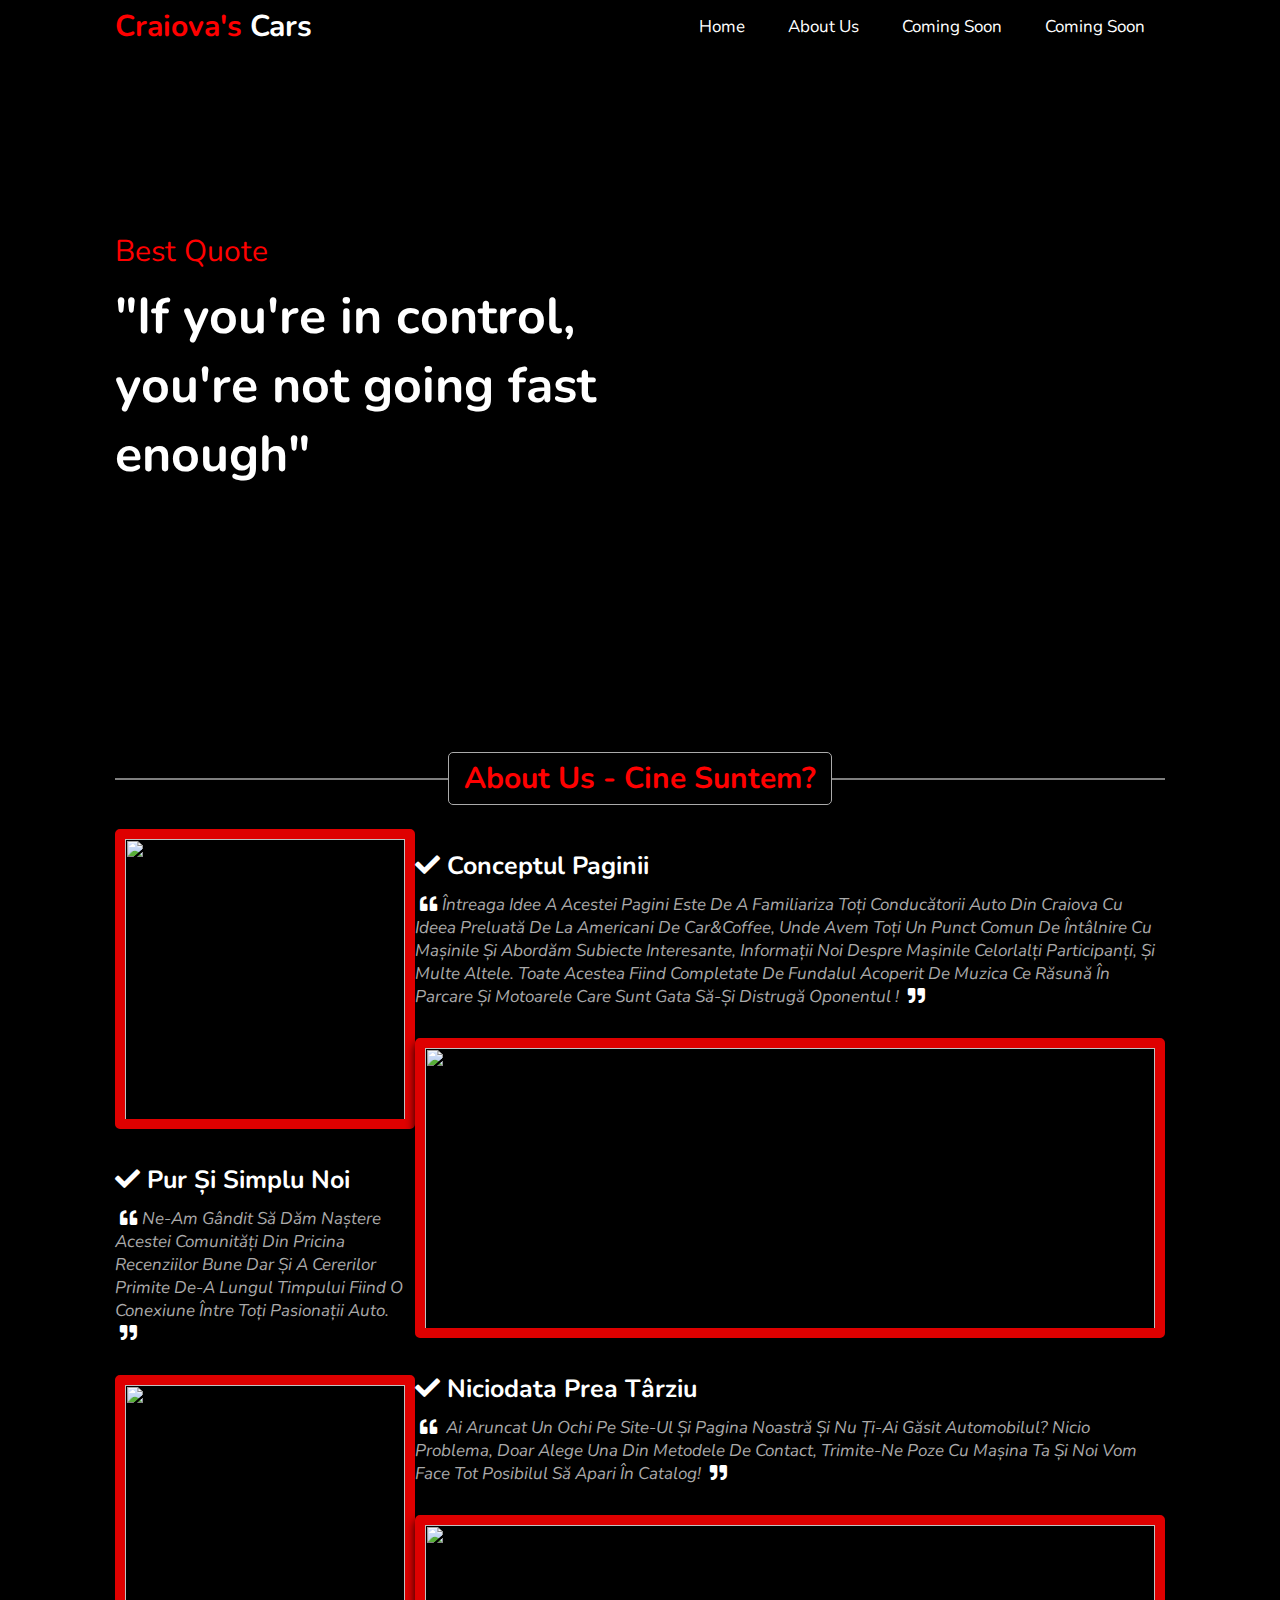
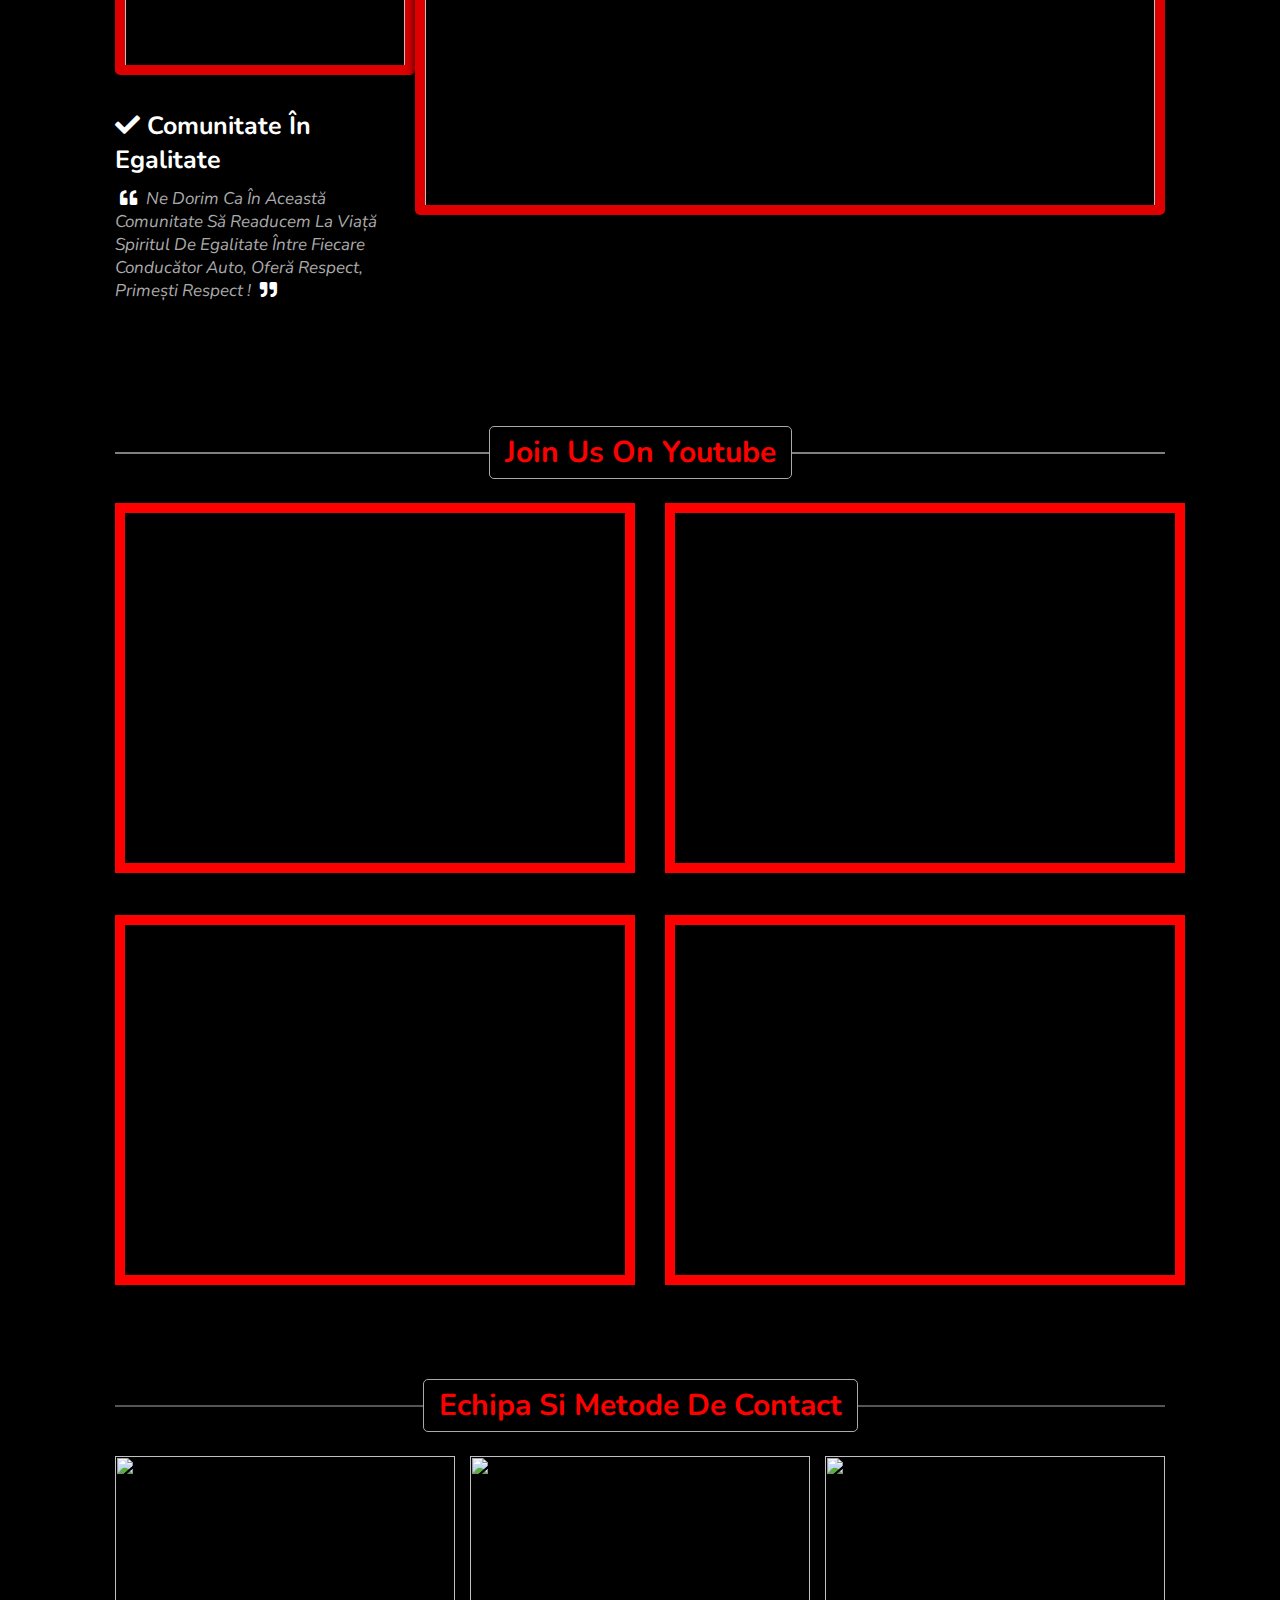
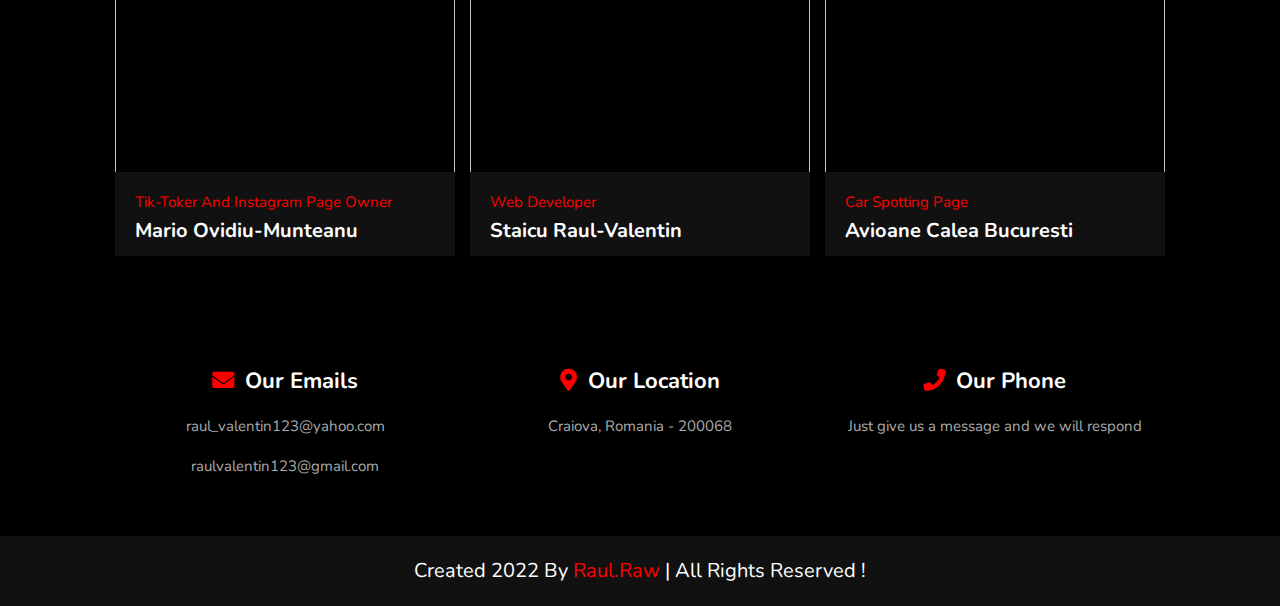
==== about.html @ 4aa74bf1 "Update about.html" ====
<!DOCTYPE html>
<html lang="ro">
<head>
    <meta charset="UTF-8">
    <meta http-equiv="X-UA-Compatible" content="IE=edge">
    <meta name="viewport" content="width=device-width, initial-scale=1.0">
    <title>Craiova's Cars</title>

    <!-- font awesome cdn link  -->
    <link rel="stylesheet" href="https://cdnjs.cloudflare.com/ajax/libs/font-awesome/5.15.4/css/all.min.css">
    <link rel="stylesheet" href="https://unpkg.com/swiper@7/swiper-bundle.min.css" />
    <!-- custom css file link  -->
    <link rel="stylesheet" href="css/style.css">

</head>
<body>

  <!-- header section starts      -->

  <header class="header">
    <a href="home.html" class="logo"><span>Craiova's </span>Cars</a>
    <div id="menu-btn" class="fas fa-bars"></div>

    <nav class="navbar">
      <a href="home.html">Home</a>
      <a href="about.html">About Us</a>
      <a href="topcars.html">Coming soon</a>
      <a href="location.html">Coming soon</a>
    </nav>

  </header>

  <!-- header section ends     -->

  <!-- home section starts  -->

  <section class="home" id="home">
    <div class="swiper home-slider">
      <div class="swiper-wrapper">
        <div class="swiper-slide slide" style="background: url(images/aboutbg.jpg) no-repeat;">
          <div class="content">
                      <span>Best quote</span>
                      <h3>"If you're in control, you're not going fast enough"</h3>
                  </div>
              </div>
            </div>
          </div>
        </section>

        <!-- home section ends  -->

<br><br>

  <!-- about section starts  -->

  <section class="clients" id="clients">

      <div class="heading">
            <h1 class="heading"> <span>About us - Cine suntem?</span> </h1>
      </div>

      <div class="row">

          <div class="box-container">
              <div class="box">
                  <img src="images/about3.jpeg" alt="">
                  <div class="info">
                      <h3><i class="fas fa-check"></i> Pur și simplu noi</h3>
                      <p> <i class="fas fa-quote-left"></i>Ne-am gândit să dăm naștere acestei comunități din pricina recenziilor bune dar și a cererilor primite de-a lungul timpului fiind o conexiune între toți pasionații auto.
<i class="fas fa-quote-right"></i> </p>
                  </div>
              </div>
              <div class="box">
                  <img src="images/about1.jpg" alt="">
                  <div class="info">
                      <h3><i class="fas fa-check"></i> Comunitate în egalitate</h3>
                      <p> <i class="fas fa-quote-left"></i> Ne dorim ca în această comunitate să readucem la viață spiritul de egalitate între fiecare conducător auto, oferă respect, primești respect !
 <i class="fas fa-quote-right"></i> </p>
                  </div>
              </div>
          </div>
          <div class="box-container">
              <div class="box">
                  <div class="info">
                      <h3><i class="fas fa-check"></i> Conceptul paginii</h3>
                      <p> <i class="fas fa-quote-left"></i>Întreaga idee a acestei pagini este de a familiariza toți conducătorii auto din Craiova cu ideea preluată de la americani de Car&Coffee, unde avem toți un punct comun de întâlnire cu mașinile și abordăm subiecte interesante, informații noi despre mașinile celorlalți participanți, și multe altele. Toate acestea fiind completate de fundalul acoperit de muzica ce răsună în parcare și motoarele care sunt gata să-și distrugă oponentul !
<i class="fas fa-quote-right"></i> </p>
                  </div>
                  <img src="images/about2.jpg" alt="">
              </div>
              <div class="box-container">
              <div class="box">
                  <div class="info">
                      <h3><i class="fas fa-check"></i> Niciodata prea târziu</h3>
                      <p> <i class="fas fa-quote-left"></i> Ai aruncat un ochi pe site-ul și pagina noastră și nu ți-ai găsit automobilul? Nicio problema, doar alege una din metodele de contact, trimite-ne poze cu mașina ta și noi vom face tot posibilul să apari în catalog!
 <i class="fas fa-quote-right"></i> </p>
                  </div>
                  <img src="images/about4.jpg" alt="">
              </div>
          </div>
        </div>

      </div>

  </section>

<!-- about section ends -->

<!--youtube section starts-->

<section class="youtube">
<div class="heading">
      <h1 class="heading"> <span>Join us on Youtube</span> </h1>
</div>

<div class="youtube-container">
<div class="image"><iframe width="500" height="350" src="https://www.youtube.com/embed/XRmgi3LVSuA?autoplay=1&mute=1" title="YouTube video player" frameborder="0" allow="accelerometer; autoplay; clipboard-write; encrypted-media; gyroscope; picture-in-picture;" allowfullscreen></iframe></div>
<div class="image"><iframe width="500" height="350" src="https://www.youtube.com/embed/_72jOQj7MSQ?autoplay=1&mute=1" title="YouTube video player" frameborder="0" allow="accelerometer; autoplay; clipboard-write; encrypted-media; gyroscope; picture-in-picture" allowfullscreen></iframe></div>
</div>
<br> <br> <br>
<div class="youtube-container">
<div class="image"><iframe width="500" height="350" src="https://www.youtube.com/embed/pxgUe5P81k4?autoplay=1&mute=1" title="YouTube video player" frameborder="0" allow="accelerometer; autoplay; clipboard-write; encrypted-media; gyroscope; picture-in-picture" allowfullscreen></iframe></div>
<div class="image"><iframe width="500" height="350" src="https://www.youtube.com/embed/ejs5qWeasFE?autoplay=1&mute=1" title="YouTube video player" frameborder="0" allow="accelerometer; autoplay; clipboard-write; encrypted-media; gyroscope; picture-in-picture" allowfullscreen></iframe></div>
</div>

</section>
<!--youtube section ends-->

<!--team section starts-->
  <section class="trainers" id="trainers">

      <h1 class="heading"> <span>Echipa si metode de contact</span> </h1>

      <div class="box-container">

          <div class="box_person">
              <img src="images/aboutamn2.jpeg" alt="">
              <div class="content">
                  <span>Tik-toker and instagram page owner</span>
                  <h3>Mario Ovidiu-Munteanu</h3>
                  <div class="share">
                      <a href="https://www.facebook.com/marioovidiu.munteanu" class="fab fa-facebook-f"></a>
                      <a href="https://www.instagram.com/marioomnt/" class="fab fa-instagram"></a>
                      <a href="https://www.tiktok.com/@marioomnt" class="fab fa-tiktok"></a>
                  </div>
              </div>
          </div>

          <div class="box_person">
              <img src="images/echiparaul.png" alt="">
              <div class="content">
                  <span>Web Developer</span>
                  <h3>Staicu Raul-Valentin</h3>
                  <div class="share">
                      <a href="https://www.facebook.com/raul.staicu.9" class="fab fa-facebook-f"></a>
                      <a href="https://www.instagram.com/raul_raw.19/" class="fab fa-instagram"></a>
                      <a href="https://linktr.ee/raul.raw" class="fab fa-linkedin"></a>
                      <a href="https://www.tiktok.com/@raul.raw" class="fab fa-tiktok"></a>
                  </div>
              </div>
          </div>

          <div class="box_person">
              <img src="images/pgavioane.png" alt="">
              <div class="content">
                  <span>Car Spotting Page</span>
                  <h3>Avioane calea bucuresti</h3>
                  <div class="share">
                      <a href="https://www.instagram.com/avioane_calea_bucuresti/" class="fab fa-instagram"></a>
                      <a href="https://www.tiktok.com/@avioane_calea_bucuresti" class="fab fa-tiktok"></a>
                  </div>
              </div>
          </div>
      </div>

  </section>

  <!--team section ends-->

  <!--footer section starts-->

  <section class="footer">

    <div class="footer">

      <div class="box-container">

        <div class="box">
          <h3><i class="fa fa-envelope"></i> Our emails</h3>
          <p>raul_valentin123@yahoo.com</p>
          <p>raulvalentin123@gmail.com</p>
        </div>

        <div class="box">
          <h3><i class="fa fa-map-marker-alt"></i>  Our location</h3>
          <p>Craiova, Romania - 200068</p>
        </div>

        <div class="box">
          <h3><i class="fa fa-phone"></i> Our phone</h3>
          <p>Just give us a message and we will respond</p>
        </div>

      </div>
  </section>

<div class="credit"> created 2022 by <span>Raul.raw</span> | all rights reserved ! </div>

<!--footer section ends-->

  <script src="https://unpkg.com/swiper@7/swiper-bundle.min.js"></script>

  <!-- custom js file link  -->
  <script src="js/script.js"></script>

  </body>
  </html>
---- css/style.css ----
@import url("https://fonts.googleapis.com/css2?family=Nunito:wght@200;300;400;600&display=swap"); 
* {
  font-family: 'Nunito', sans-serif;
  margin: 0;
  padding: 0;
  -webkit-box-sizing: border-box;
          box-sizing: border-box;
  text-decoration: none;
  outline: none;
  border: none;
  text-transform: capitalize;
  -webkit-transition: all .2s linear;
  transition: all .2s linear;
}
:root{
  --border:.2rem solid var(--black);
   --box-shadow:0 .5rem 1rem rgba(0,0,0,.1);
}
html {
  font-size: 62.5%;
  scroll-behavior: smooth;
  scroll-padding-top: 5rem;
  overflow-x: hidden;
}

html::-webkit-scrollbar {
  width: 1rem;
}

html::-webkit-scrollbar-track {
  background: #000;
}

html::-webkit-scrollbar-thumb {
  background: #f00;
}

body {
  background: #000;
}

section {
  padding: 5rem 9%;
}

.youtube-container{
  display: flex;
  position: relative;
  grid-gap: 5rem;
   align-items: center;
   place-items: center;
   grid-template-columns: repeat(auto-fit, minmax(29rem, 1fr));
   grid-template-rows: repeat(auto-fit, minmax(29rem, 1fr));
     gap: 3em;
}
.youtube-container .image {
  border: solid;
  color:red;
  border-width: 1rem;
  padding :0;
    display:flex;
  margin-left: auto;
  margin-right: auto;
  grid-template-columns: repeat(auto-fit, minmax(29rem, 1fr)) ;
  gap: 1em;
}






.heading {
  text-align: center;
  margin-bottom: 3rem;
  position: relative;
}

.heading::before {
  content: '';
  position: absolute;
  top: 50%;
  left: 0;
  -webkit-transform: translateY(-50%);
          transform: translateY(-50%);
  height: .1rem;
  width: 100%;
  background: #aaa;
  z-index: -1;
}

.heading span {
  font-size: 3rem;
  color: #f00;
  background: #000;
  padding: .5rem 1.5rem;
  border: 0.1rem solid #aaa;
  border-radius: .5rem;
}

.btn {
  margin-top: 1rem;
  display: inline-block;
  padding: 1rem 2.8rem;
  padding-right: 3rem;
  background: linear-gradient(130deg, #f00 93%, transparent 90%);
  color: #fff;
  cursor: pointer;
  font-size: 1.7rem;
}

.btn:hover {
  -webkit-transform: scale(1.1);
          transform: scale(1.1);
}

.header {
  position: fixed;
  top: 0;
  left: 0;
  right: 0;
  display: -webkit-box;
  display: -ms-flexbox;
  display: flex;
  -webkit-box-align: center;
      -ms-flex-align: center;
          align-items: center;
  -webkit-box-pack: justify;
      -ms-flex-pack: justify;
          justify-content: space-between;
  padding: 0 9%;
  z-index: 10000;
  background: #000;
}

.header .logo {
  font-weight: bolder;
  color: #fff;
  font-size: 3rem;
}

.header .logo span {
  color: #f00;
}

.header .navbar a {
  display: inline-block;
  padding: 1.5rem 2rem;
  font-size: 1.7rem;
  color: #fff;
}

.header .navbar a:hover {
  background: #f00;
}

#menu-btn {
  font-size: 3rem;
  color: #fff;
  cursor: pointer;
  display: none;
}

.home {
  padding: 0;
  margin-top: 5rem;
}

.home .slide {
  min-height: 70vh;
  background-size: cover !important;
  background-position: center !important;
  padding: 2rem 9%;
  display: -webkit-box;
  display: -ms-flexbox;
  display: flex;
  -webkit-box-align: center;
      -ms-flex-align: center;
          align-items: center;
}

.home .slide .content {
  width: 60rem;
}

.home .slide .content span {
  font-size: 3rem;
  color: #f00;
  display: block;
}

.home .slide .content h3 {
  font-size: 5rem;
  color: #fff;
  padding: 1rem 0;
  text-transform: none;
}

.swiper-pagination-bullet {
  height: 2rem;
  width: 2rem;
  background: #fff;
  border-radius: 50%;
}

.swiper-pagination-bullet.swiper-pagination-bullet-active {
  background: #f00;
}

.about {
  display: -webkit-box;
  display: -ms-flexbox;
  display: flex;
  -webkit-box-align: center;
      -ms-flex-align: center;
          align-items: center;
  -ms-flex-wrap: wrap;
      flex-wrap: wrap;
  gap: 8rem;
}

.about .image {
  -webkit-box-flex: 1;
      -ms-flex: 1 1 42rem;
          flex: 1 1 42rem;
  position: relative;
}

.about .image::before, .about .image::after {
  content: '';
  position: absolute;
  z-index: -1;
  background: #f00;
  height: 15rem;
  width: 15rem;
}

.about .image::before {
  top: 0;
  left: 0;
}

.about .image::after {
  bottom: 0;
  right: 0;
}

.about .image img {
  width: 100%;
  padding: 2rem;
}

.about .content {
  -webkit-box-flex: 1;
      -ms-flex: 1 1 42rem;
          flex: 1 1 42rem;
}

.about .content span {
  font-size: 2rem;
  color: #f00;
}

.about .content .title {
  font-size: 4rem;
  color: #fff;
  margin-top: .5rem;
}

.about .content p {
  font-size: 1.5rem;
  color: #aaa;
  padding: 1rem 0;
  line-height: 2;
  text-transform: none;
}

.about .content .box-container {
  display: -webkit-box;
  display: -ms-flexbox;
  display: flex;
  -ms-flex-wrap: wrap;
      flex-wrap: wrap;
  gap: 2rem;
  margin-top: 1rem;
}

.about .content .box-container .box {
  -webkit-box-flex: 1;
      -ms-flex: 1 1 20rem;
          flex: 1 1 20rem;
}

.about .content .box-container .box h3 {
  font-size: 2rem;
  color: #fff;
}

.about .content .box-container .box h3 i {
  padding-right: 1.5rem;
  color: #f00;
}

.features .box-container {
  display: -ms-grid;
  display: grid;
  -ms-grid-columns: (minmax(32rem, 1fr))[auto-fit];
      grid-template-columns: repeat(auto-fit, minmax(32rem, 1fr));
  gap: 1.5rem;
  gap: 0;
}

.features .box-container .box {
  background: #111;
}

.features .box-container .box.second {
  display: -webkit-box;
  display: -ms-flexbox;
  display: flex;
  -webkit-box-orient: vertical;
  -webkit-box-direction: reverse;
      -ms-flex-flow: column-reverse;
          flex-flow: column-reverse;
}

.features .box-container .box:hover .image img {
  -webkit-transform: scale(1.1);
          transform: scale(1.1);
}

.features .box-container .box .image {
  height: 30rem;
  width: 100%;
  overflow: hidden;
}
.features .box-container .box:hover .image .map {
  -webkit-transform: scale(1.1);
          transform: scale(1.1);
}

.features .box-container .box .image .map{
  height: 30rem;
  width: 100%;
  overflow: hidden;
}

.features .box-container .box .image img {
  height: 100%;
  width: 100%;
  -o-object-fit: cover;
     object-fit: cover;
}

.features .box-container .box .content {
  padding: 2rem;
  text-align: center;
}

.features .box-container .box .content img {
  height: 9rem;
  margin-bottom: 1rem;

}

.features .box-container .box .content h3 {
  font-size: 2rem;
  color: #f00;
}

.features .box-container .box .content p {
  line-height: 2;
  font-size: 1.5rem;
  color: #aaa;
  padding: 1rem 0;
}

.pricing {
  display: -ms-grid;
  display: grid;
  -ms-grid-columns: (minmax(32rem, 1fr))[auto-fit];
      grid-template-columns: repeat(auto-fit, minmax(32rem, 1fr));
  gap: 1.5rem;
}

.pricing .information span {
  font-size: 2rem;
  color: #f00;
}

.pricing .information h3 {
  font-size: 4rem;
  padding-top: .5rem;
  color: #fff;
}

.pricing .information p {
  line-height: 2;
  padding: 1rem 0;
  font-size: 1.4rem;
  color: #aaa;
}

.pricing .information p i {
  padding-right: 1rem;
  color: #f00;
}

.pricing .plan {
  text-align: center;
  padding: 2rem;
}

.pricing .plan.basic {
  background: linear-gradient(130deg, #111 93%, transparent 90%);
}

.pricing .plan h3 {
  font-size: 2.5rem;
  margin: 1rem 0;
  color: #fff;
}

.pricing .plan .price {
  font-size: 5rem;
  font-weight: bolder;
  color: #f00;
}

.pricing .plan .price span {
  color: #fff;
  font-size: 2rem;
}

.pricing .plan .list {
  padding: 1rem 0;
}

.pricing .plan .list p {
  line-height: 2;
  padding: 1rem 0;
  font-size: 1.4rem;
  color: #aaa;
}

.pricing .plan .list p i {
  padding-right: 1rem;
  color: #f00;
}

.trainers .box-container {
  display: -ms-grid;
  display: grid;
  place-items: center;
  -ms-grid-columns: (minmax(29rem, 1fr))[auto-fit];
      grid-template-columns: repeat(auto-fit, minmax(29rem, 1fr));
  gap: 1.5rem;
}

.trainers .box-container .box {
  height: 40rem;
  width: 100%;
  overflow: hidden;
  position:relative;
}

.trainers .box-container .box_person{
  height: 40rem;
  width: 100%;
  overflow: hidden;
  position:relative;
}

.trainers .box-container .box_person:hover .content {
  -webkit-transform: translateY(0);
          transform: translateY(0);
}

.trainers .box-container .box_person img {
  height: 100%;
  width: 100%;
  -o-object-fit: cover;
     object-fit: cover;
}

.trainers .box-container .box_person .content {
  position: absolute;
  bottom: 0;
  left: 0;
  right: 0;
  background: #111;
  padding: 2rem;
  -webkit-transform: translateY(6.5rem);
          transform: translateY(6.5rem);
}

.trainers .box-container .box_person .content span {
  font-size: 1.5rem;
  color: #f00;
}

.trainers .box-container .box_person .content h3 {
  font-size: 2rem;
  color: #fff;
  padding-top: .5rem;
}

.trainers .box-container .box_person .content .share {
  padding-top: 2rem;
  margin-top: 1.5rem;
  border-top: 0.1rem solid #aaa;
}

.trainers .box-container .box_person .content .share a {
  font-size: 2rem;
  color: #fff;
  margin-right: 1.5rem;
}

.trainers .box-container .box_person .content .share a:hover {
  color: #f00;
}

.trainers .box-container .box:hover .content {
  -webkit-transform: translateY(0);
          transform: translateY(0);
}

.trainers .box-container .box img {
  height: 100%;
  width: 100%;
  -o-object-fit: cover;
     object-fit: cover;
}

.trainers .box-container .box .content {
  position: absolute;
  bottom: 0;
  left: 0;
  right: 0;
  background: #111;
  padding: 2rem;
  -webkit-transform: translateY(6.5rem);
          transform: translateY(6.5rem);
}

.trainers .box-container .box .content span {
  font-size: 1.5rem;
  color: #f00;
}

.trainers .box-container .box .content h3 {
  font-size: 2rem;
  color: #fff;
  padding-top: .5rem;
}

.trainers .box-container .box .content .share {
  padding-top: 2rem;
  margin-top: 1.5rem;
  border-top: 0.1rem solid #aaa;
}

.trainers .box-container .box .content .share a {
  font-size: 2rem;
  color: #fff;
  margin-right: 1.5rem;
}

.trainers .box-container .box .content .share a:hover {
  color: #f00;
}

.banner {
  background: -webkit-gradient(linear, left top, left bottom, from(rgba(0, 0, 0, 0.7)), to(rgba(0, 0, 0, 0.7))), url(../images/banner-bg.jpg) no-repeat;
  background: linear-gradient(rgba(0, 0, 0, 0.7), rgba(0, 0, 0, 0.7)), url(../images/banner-bg.jpg) no-repeat;
  background-size: cover;
  background-position: center;
  background-attachment: fixed;
  text-align: center;
}

.banner span {
  font-size: 2rem;
  color: #f00;
}

.banner h3 {
  padding-top: 1rem;
  color: #fff;
  text-transform: uppercase;
  font-size: 3.5rem;
}

.banner p {
  margin: 1rem auto;
  max-width: 60rem;
  font-size: 1.5rem;
  color: #aaa;
  line-height: 2;
}

.review {
  display: -webkit-box;
  display: -ms-flexbox;
  display: flex;
  -webkit-box-align: center;
      -ms-flex-align: center;
          align-items: center;
  -ms-flex-wrap: wrap;
      flex-wrap: wrap;
  gap: 2rem;
}

.review .information {
  -webkit-box-flex: 1;
      -ms-flex: 1 1 35rem;
          flex: 1 1 35rem;
}

.review .information span {
  font-size: 2rem;
  color: #f00;
}

.review .information h3 {
  font-size: 3rem;
  color: #fff;
  padding-top: 1rem;
}

.review .information p {
  font-size: 1.5rem;
  line-height: 2;
  color: #aaa;
  padding: 1rem 0;
}

.review .review-slider {
  -webkit-box-flex: 1;
      -ms-flex: 1 1 60rem;
          flex: 1 1 60rem;
}

.review .review-slider .slide {
  background: linear-gradient(130deg, #111 93%, transparent 90%);
  padding: 2rem 3rem;
}

.review .review-slider .slide p {
  font-size: 1.5rem;
  line-height: 2;
  color: #aaa;
}

.review .review-slider .slide .user {
  display: -webkit-box;
  display: -ms-flexbox;
  display: flex;
  -webkit-box-align: center;
      -ms-flex-align: center;
          align-items: center;
  margin-top: 1.5rem;
}

.review .review-slider .slide .user img {
  height: 5rem;
  width: 5rem;
  -o-object-fit: cover;
     object-fit: cover;
  border-radius: 50%;
  margin-right: 1rem;
}

.review .review-slider .slide .user h3 {
  font-size: 2rem;
  color: #fff;
}

.review .review-slider .slide .user span {
  color: #f00;
  font-size: 1.5rem;
}

.review .review-slider .slide .user i {
  font-size: 5rem;
  margin-left: auto;
  margin-right: 2rem;
  color: #f00;
}

.blogs .slide {
  background: #111;
  margin-bottom: 7rem;
}

.blogs .slide:hover .image img {
  -webkit-transform: scale(1.1);
          transform: scale(1.1);
}

.blogs .slide .image {
  height: 25rem;
  width: 100%;
  overflow: hidden;
}

.blogs .slide .image img {
  height: 100%;
  width: 100%;
  -o-object-fit: cover;
     object-fit: cover;
}

.blogs .slide .content {
  padding: 2rem;
}

.blogs .slide .content .link {
  padding-bottom: 1.5rem;
  font-size: 1.5rem;
}

.blogs .slide .content .link a {
  color: #f00;
}

.blogs .slide .content .link a:hover {
  color: #fff;
}

.blogs .slide .content .link span {
  color: #fff;
  padding: 0 1rem;
}

.blogs .slide .content h3 {
  font-size: 2rem;
  color: #fff;
  line-height: 1.5;
}

.blogs .slide .content p {
  font-size: 1.5rem;
  color: #aaa;
  line-height: 2;
  padding: 1rem 0;
}
.footer{
  background-color: black;
}
.footer .box-container {
  display: -ms-grid;
  display: grid;
  -ms-grid-columns: (minmax(25rem, 1fr))[auto-fit];
      grid-template-columns: repeat(auto-fit, minmax(25rem, 1fr));
  gap: 1.5rem;
  text-align: center;
}

.footer .box-container .box h3 {
  font-size: 2.2rem;
  color: #fff;
  padding: 1rem 0;
}

.footer .box-container .box .links {
  font-size: 1.5rem;
  display: block;
  color: #aaa;
  padding: 1rem 0;
  text-transform: none;
}

.footer .box-container .box .links:hover {
  color: #f00;
}

.footer .box-container .box p {
  font-size: 1.5rem;
  color: #aaa;
  padding: 1rem 0;
  text-transform: none;
}

.footer .box-container .box p i {
  padding-right: .5rem;
  color: #f00;
}

.footer .box-container .box h3 i {
  padding-right: .5rem;
  color: red;
}

.footer .box-container .box .share {
  padding: 1rem 0;
}

.footer .box-container .box .share a {
  height: 4.5rem;
  width: 4.5rem;
  line-height: 4.5rem;
  font-size: 1.7rem;
  color: #fff;
  background: #111;
  border-radius: 50%;
  margin-right: .5rem;
  text-align: center;
}

.footer .box-container .box .share a:hover {
  background: #f00;
}

.footer .box-container .box form .email {
  margin-bottom: 1rem;
  width: 100%;
  background: #111;
  padding: 1.2rem;
  font-size: 1.5rem;
  color: #fff;
  text-transform: none;
}

.credit {

  font-size: 2rem;
  text-align: center;
  padding: 2rem;
  color: #fff;
  background: #111;
  line-height: 1.5;
}

.credit span {
  color: #f00;
}

.clients .row{
  display: flex;
}

.clients .row .divider{
  padding:0 1rem;
}

.clients .row .box-container .box img{
  height: 30rem;
  width:100%;
  object-fit: cover;
  border-radius: .5rem;
  border:1rem solid #de0000;
  box-shadow: 0 .5rem 1rem rgba(0,0,0,.9);
}

.clients .row .box-container .box .info{
  padding:2rem 0;
}

.clients .row .box-container .box .info h3{
  font-size: 2.5rem;
  color:#fff;
}

.clients .row .box-container .box .info p{
  font-size: 1.7rem;
  color:#aaa;
  padding:1rem 0;
  font-style: italic;
}

.clients .row .box-container .box .info p i{
  color:white;
  padding:0 .5rem;
}


@media (max-width: 991px) {
  html {
    font-size: 55%;
    scroll-padding: 7rem;
  }
  .header {
    padding: 0 2rem;
  }
  section {
    padding: 3rem 2rem;
  }
  .home .slide {
    padding: 2rem 5%;
  }
  .home .slide .content {
    width: 50rem;
  }
  .home .slide .content h3 {
    font-size: 4rem;
  }
}

@media (max-width: 768px) {
  #menu-btn {
    display: inline-block;
  }
  #menu-btn.fa-times {
    -webkit-transform: rotate(180deg);
            transform: rotate(180deg);
  }
  .header {
    padding: 2rem;
  }
  .header .navbar {
    position: absolute;
    top: 99%;
    left: 0;
    right: 0;
    background: #000;
    -webkit-clip-path: polygon(0 0, 100% 0, 100% 0, 0 0);
            clip-path: polygon(0 0, 100% 0, 100% 0, 0 0);
  }
  .header .navbar.active {
    -webkit-clip-path: polygon(0 0, 100% 0, 100% 100%, 0 100%);
            clip-path: polygon(0 0, 100% 0, 100% 100%, 0 100%);
  }
  .header .navbar a {
    display: block;
    font-size: 2rem;
  }
  .about {
    gap: 3rem;
  }
  .about .image {
    margin-top: 5rem;
  }
  .about .content .title {
    font-size: 3rem;
  }
  .youtube-container {
    gap: 3rem;
  }
    .youtube-container .image {
    margin-top: 5rem;
  }




  .features .box-container .box.second {
    -webkit-box-orient: vertical;
    -webkit-box-direction: normal;
        -ms-flex-flow: column;
            flex-flow: column;
  }
  .clients .row{
    flex-flow: column;
  }
  .clients .row .divider{
    display: none;
  }
  .clients .row .box-container:last-child .box{
    display: flex;
    flex-flow: column-reverse;
  }
}

@media (max-width: 450px) {
  html {
    font-size: 50%;
  }
  .h .home-slider1 .swiper-slde1{
		width:27rem;
	}
}
/*# sourceMappingURL=style.css.map */



.home-top .video-container video{
	position: absolute;
	top:0;
	left:0;
	z-index: 0;
	height:100%;
	width:100%;
	object-fit: cover;
}

.home-top{
	min-height: 100vh;
	display: flex;
	align-items: center;
	justify-content: center;
	flex-flow: column;
	position: relative;
	z-index: 0;


}


.home-top .content-top{
	text-align: center;

}


.home-top .content-top h3{
	font-size: 4.5rem;
	color: #fff;
	text-transform: uppercase;
	text-shadow: 0 .3rem .5rem rgba(0,0,0,.1);
}


.home-top .content-top p{
	font-size: 2.5rem;
	color: #fff;
	padding: .5rem 0;

}


.cars-container{
  display: flex;
  flex-wrap: wrap;
  gap: 2rem;
  margin-top: 2rem;
}
.cars-container .box{
  flex: 1 1 17rem;
  position: relative;
  height: 200px;
  border-radius: 0.5rem;
  overflow: hidden;

}

.cars-container .box img{
height: 100%;
width: 100%;
-o-object-fit: cover;
   object-fit: cover;
 }
 .cars-container .box img:hover{
   transform: scale(1.1);
   transition: 0.5s;
 }
 .cars-container .box h2{
   position: absolute;
   bottom: 1rem;
   left: 1rem;
   font-weight: 400;
   font-size: 1.5rem;
   background: black;
   padding: 8px;
   color: red;

 }
.cars-container .box:hover h2{
    background:red;
    color: black;
}




.category .slide1{
   margin-bottom: 5rem;
   box-shadow: var(--box-shadow);
   border:var(--border);
   text-align: center;

   background: black;
   border-radius: .5rem;
}

.category .slide1:hover{
   background-color: red;
}

.category .slide1:hover img{

}

.category .slide1:hover h3{
   color:black;
}

.category .slide1 img{
   height: 25rem;
   width: 100%;
   object-fit: cover;

   user-select: none;
   object-position: center;
}

.category .slide1 h3{
   font-size: 2rem;
   color:red;
   user-select: none;
}
#myVideo{
  position: fixed;
  right: 0;
  bottom: 0;
  min-width: 100%;
  min-height: 100%;
  z-index: -1;
}







.slider .slide1 .box {
  height: 40rem;
  width: 100%;
  overflow: hidden;
  position:relative;
}






.slider .slide1  .content {
  position: absolute;
  bottom: 0;
  left: 0;
  right: 0;
  background: #111;
  padding: 2rem;
  -webkit-transform: translateY(-0.3rem);
          transform: translateY(-0.3rem);
}

.slider .slide1  .content span {
  font-size: 1.5rem;
  color: #f00;
}

.slider .slide1 .content h3 {
  font-size: 2rem;
  color: #fff;
  padding-top: .5rem;
}

.slider .slide1 .content .share {
  padding-top: 2rem;
  margin-top: 1.5rem;
  border-top: 0.1rem solid #aaa;
}


.slider .slide1  .content .share a {
  font-size: 2rem;
  color: #fff;
  margin-right: 1.5rem;
}

.slider .slide1  .content .share a:hover {
  color: #f00;
}
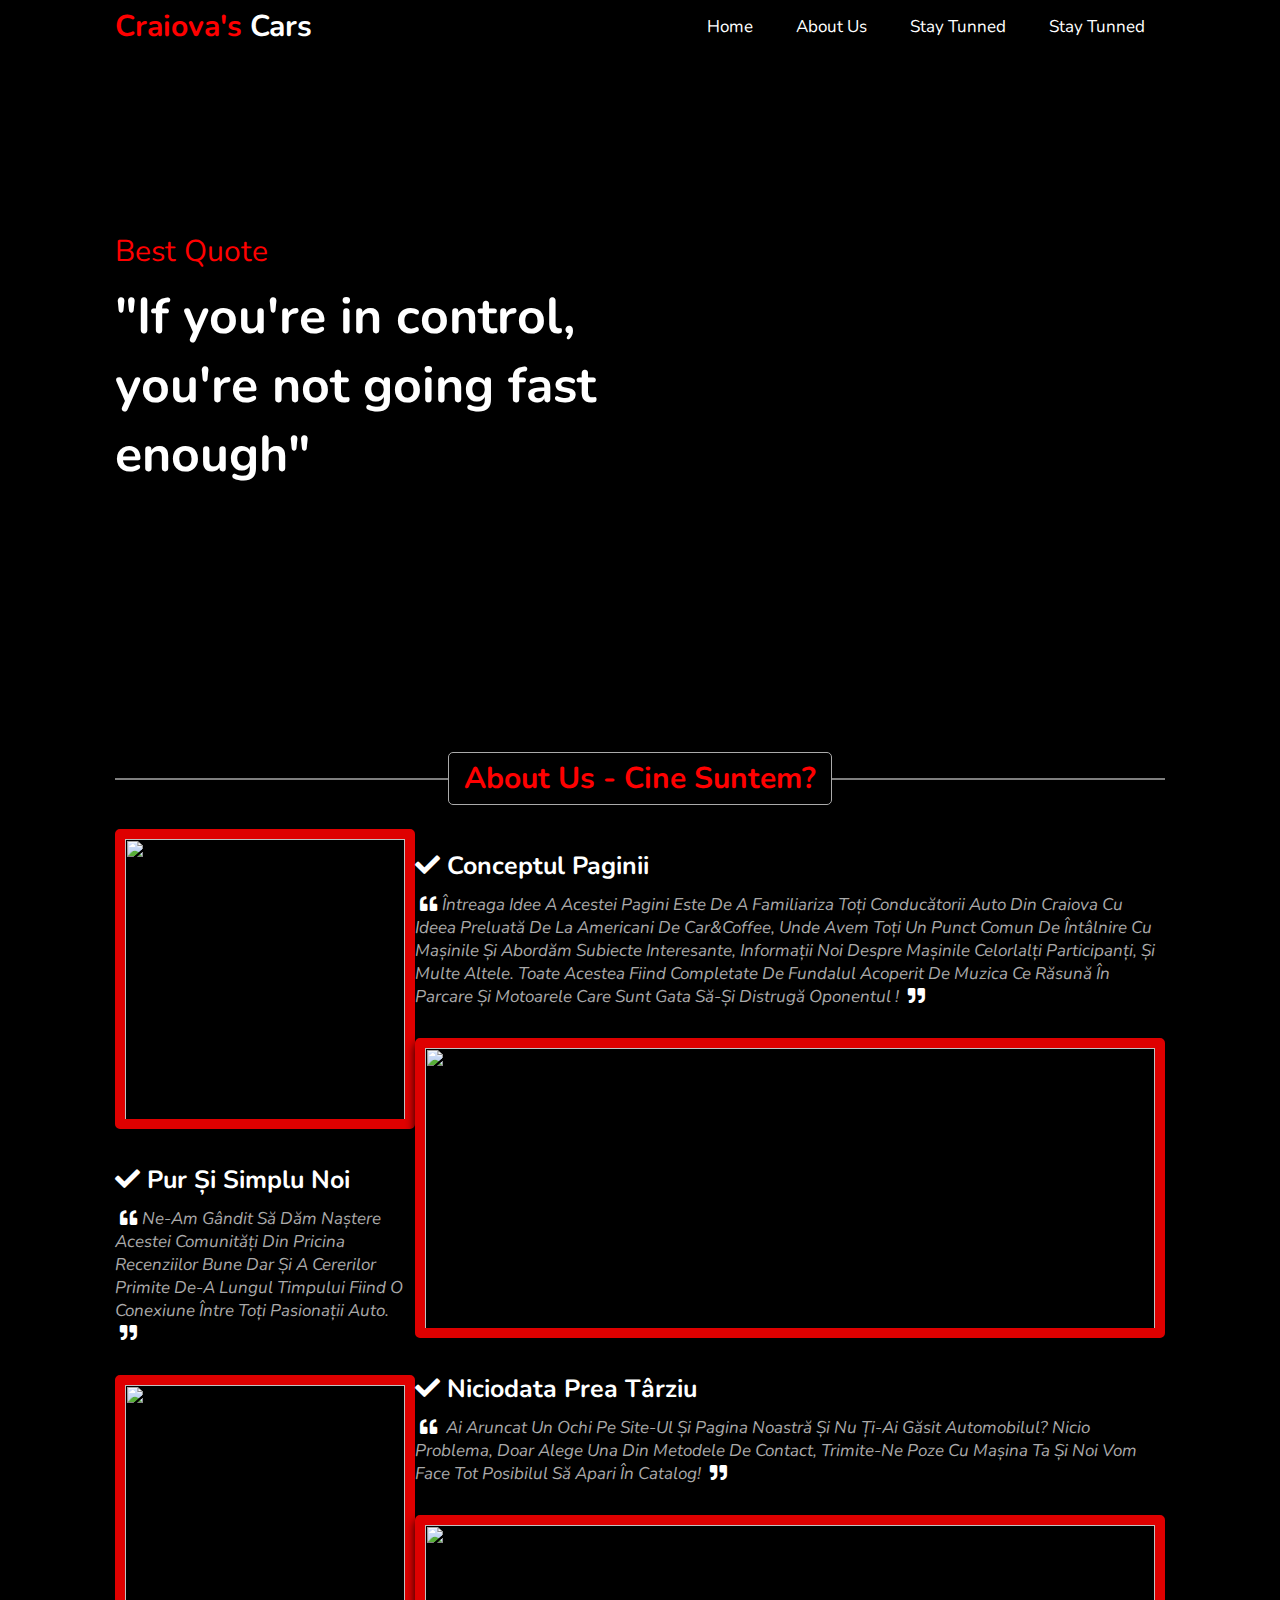
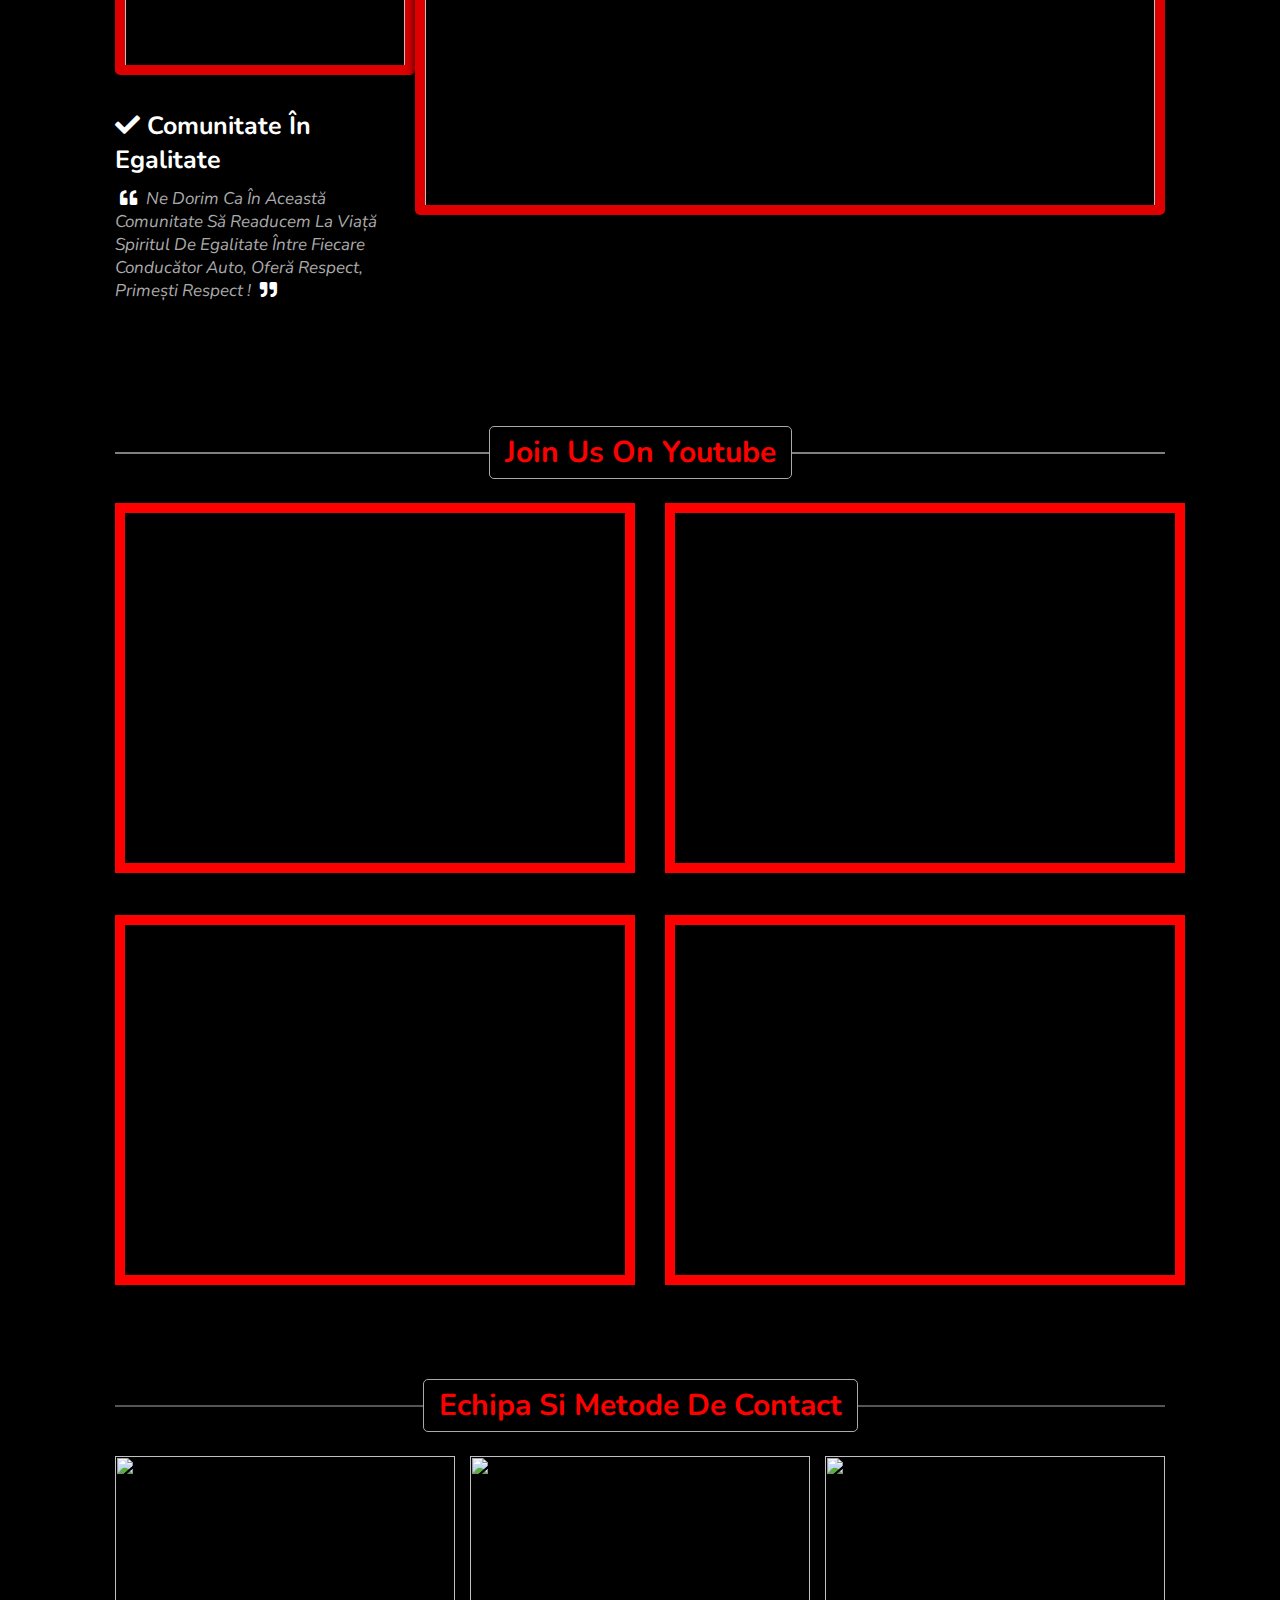
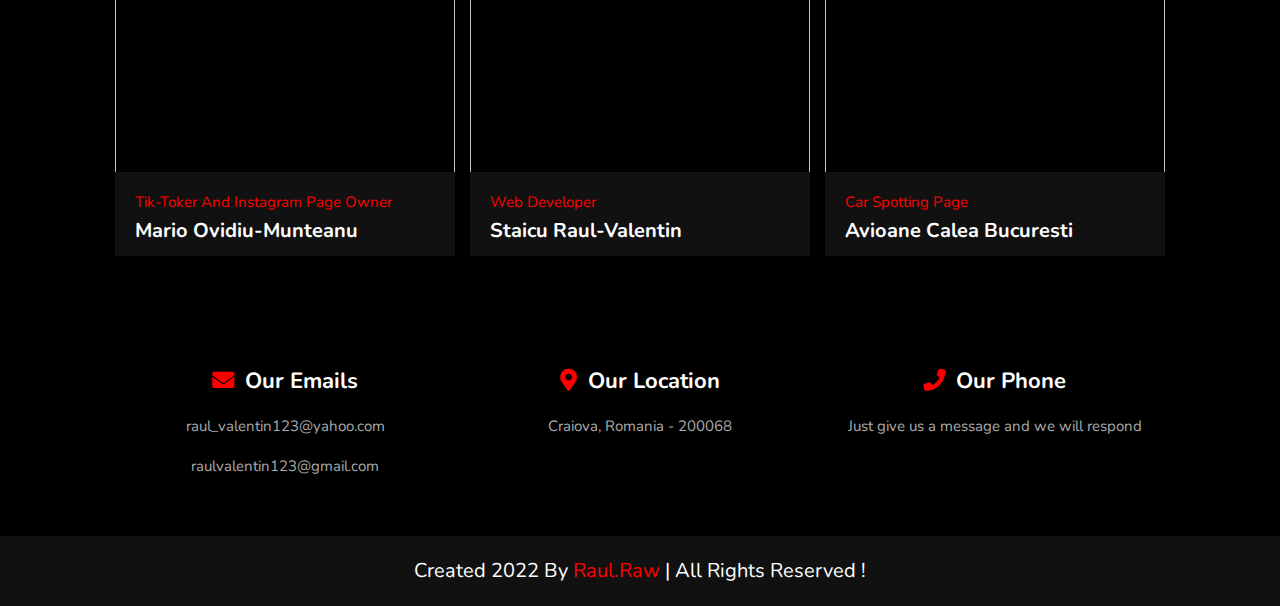
==== commit 082e501a: "done" ====
--- a/about.html
+++ b/about.html
@@ -24,8 +24,8 @@
     <nav class="navbar">
       <a href="home.html">Home</a>
       <a href="about.html">About Us</a>
-      <a href="topcars.html">Coming soon</a>
-      <a href="location.html">Coming soon</a>
+      <a href="topcars.html">Stay tunned</a>
+      <a href="location.html">Stay tunned</a>
     </nav>
 
   </header>
@@ -214,4 +214,4 @@
   <script src="js/script.js"></script>
 
   </body>
-  </html>
+  </html>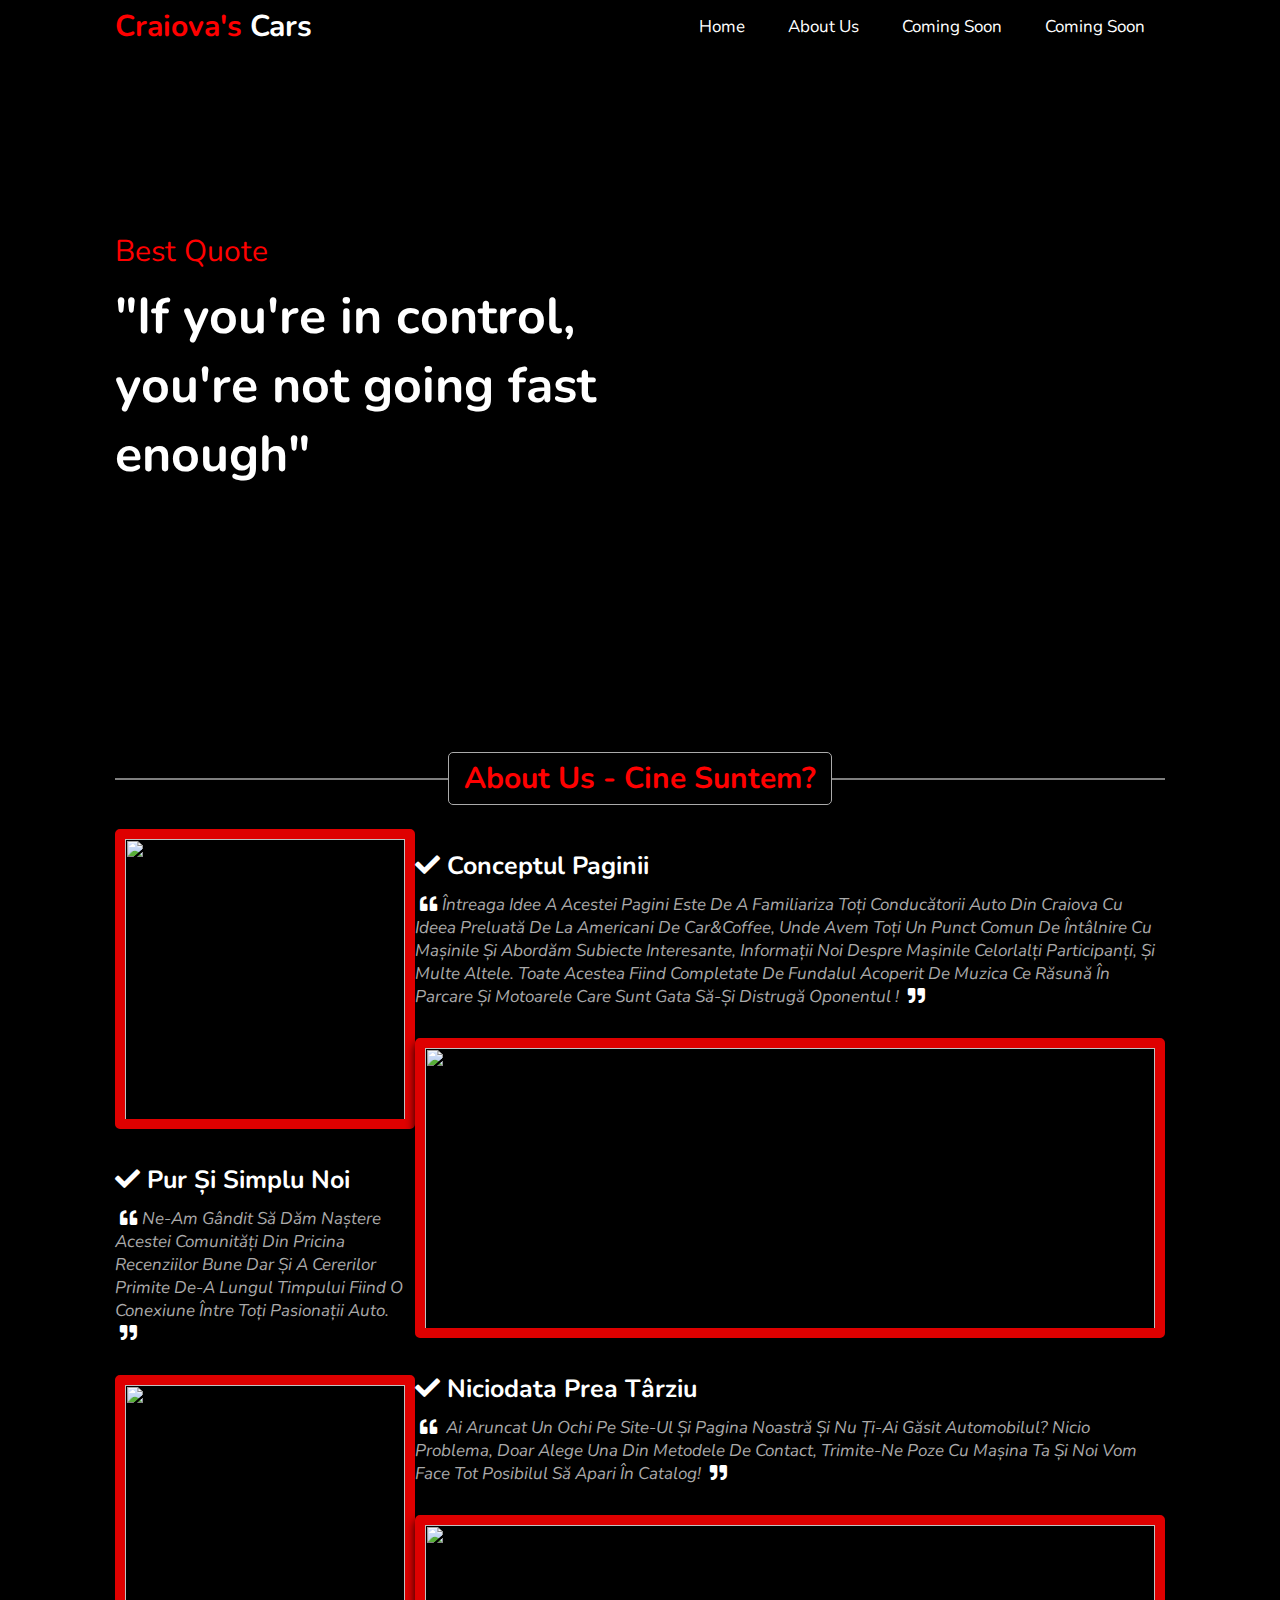
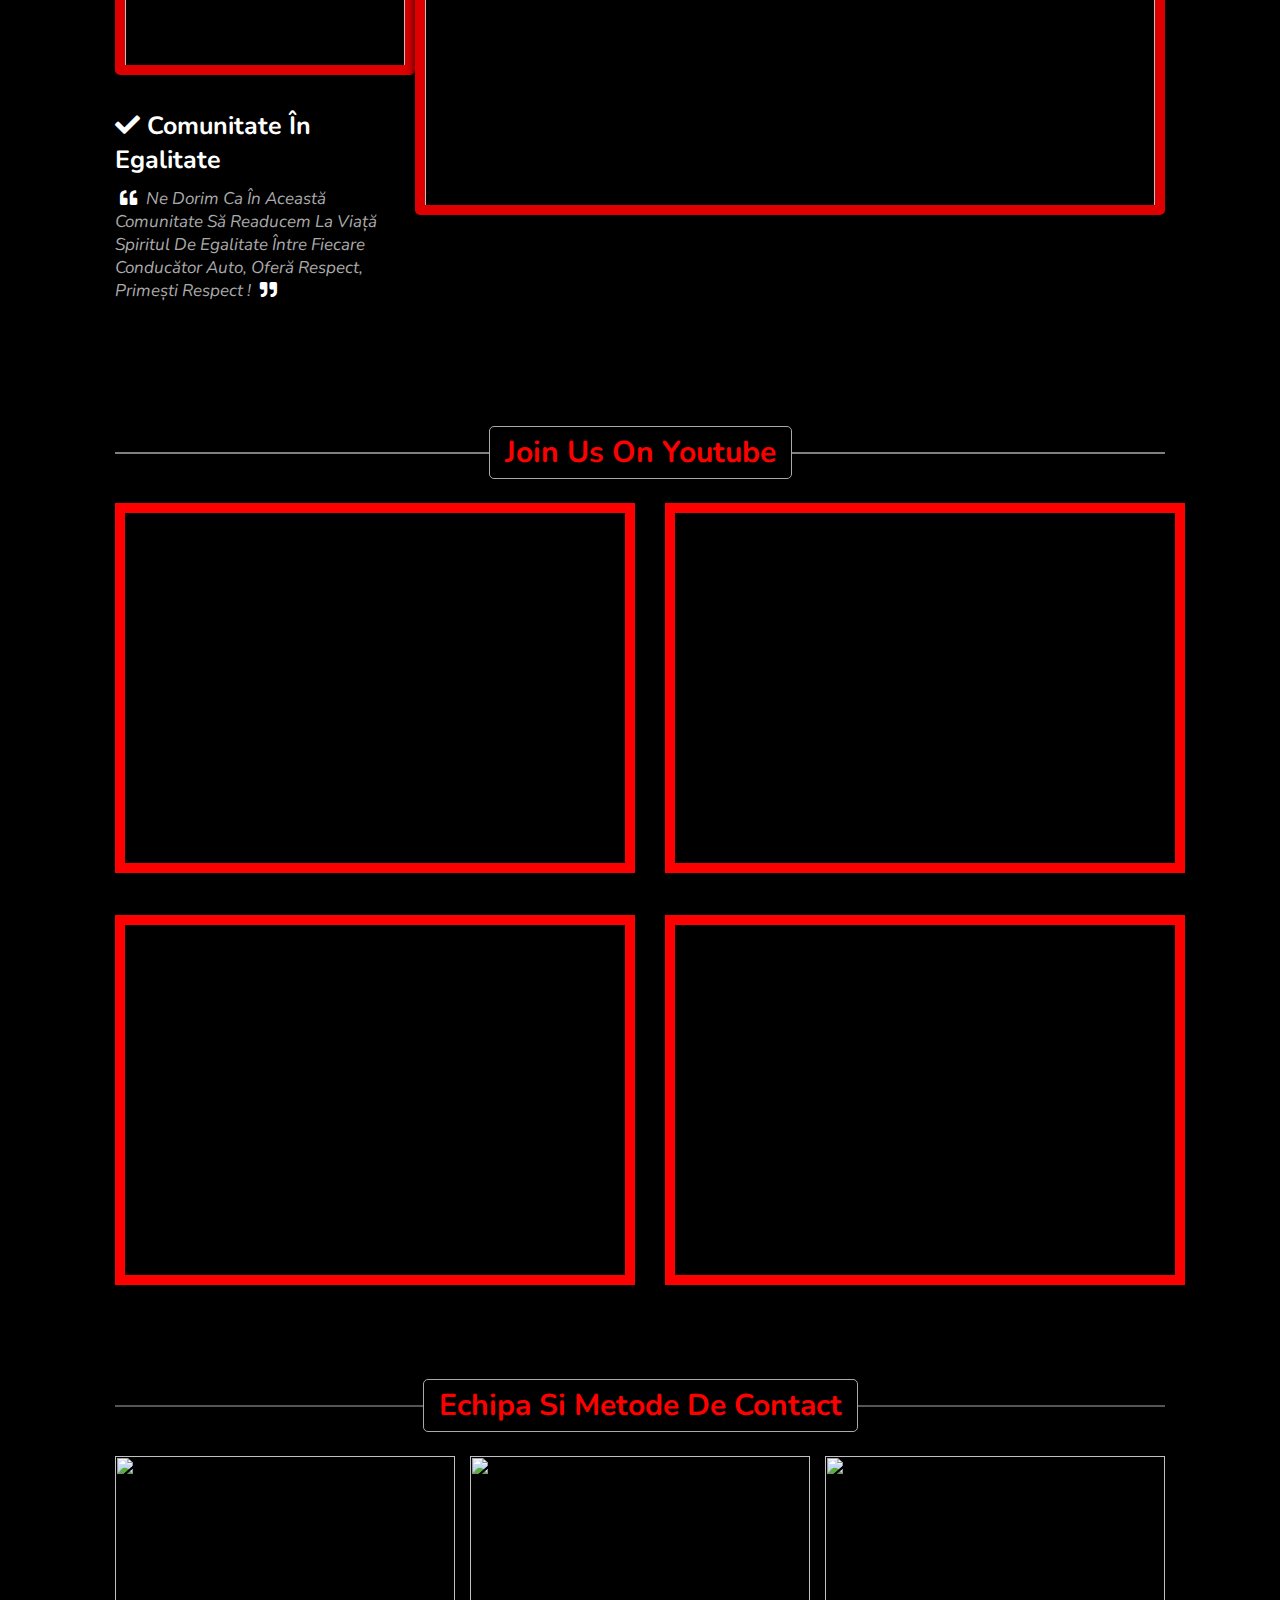
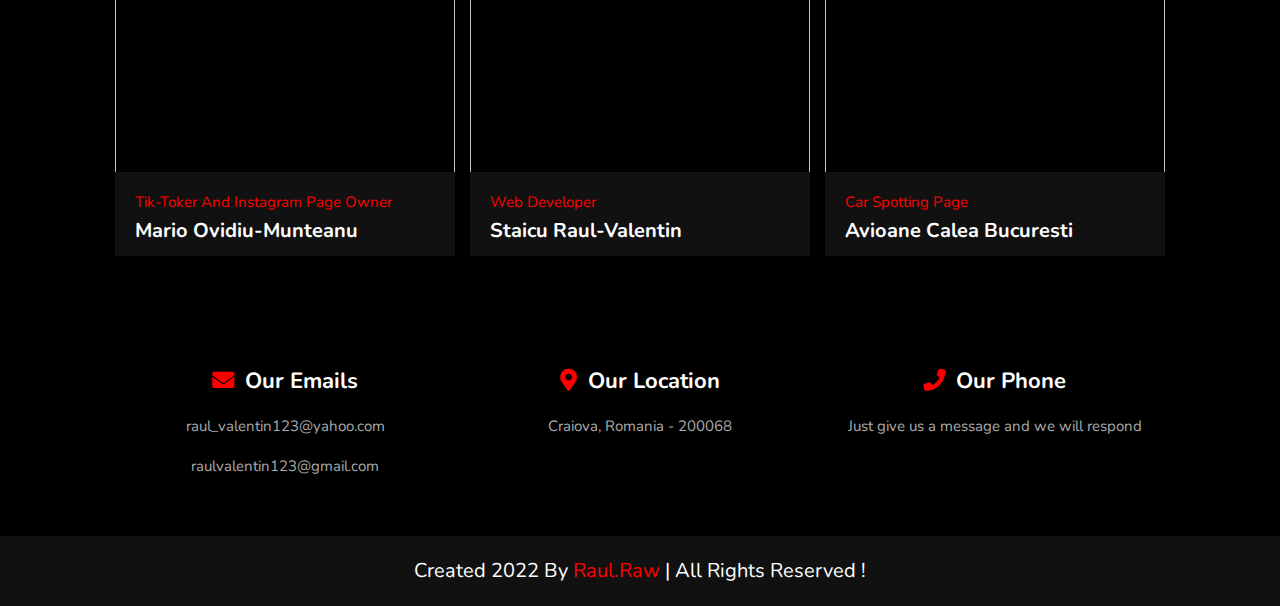
==== commit d13b0862: "done" ====
--- a/about.html
+++ b/about.html
@@ -24,8 +24,8 @@
     <nav class="navbar">
       <a href="home.html">Home</a>
       <a href="about.html">About Us</a>
-      <a href="topcars.html">Stay tunned</a>
-      <a href="location.html">Stay tunned</a>
+      <a href="topcars.html">Coming soon</a>
+      <a href="location.html">Coming soon</a>
     </nav>
 
   </header>
